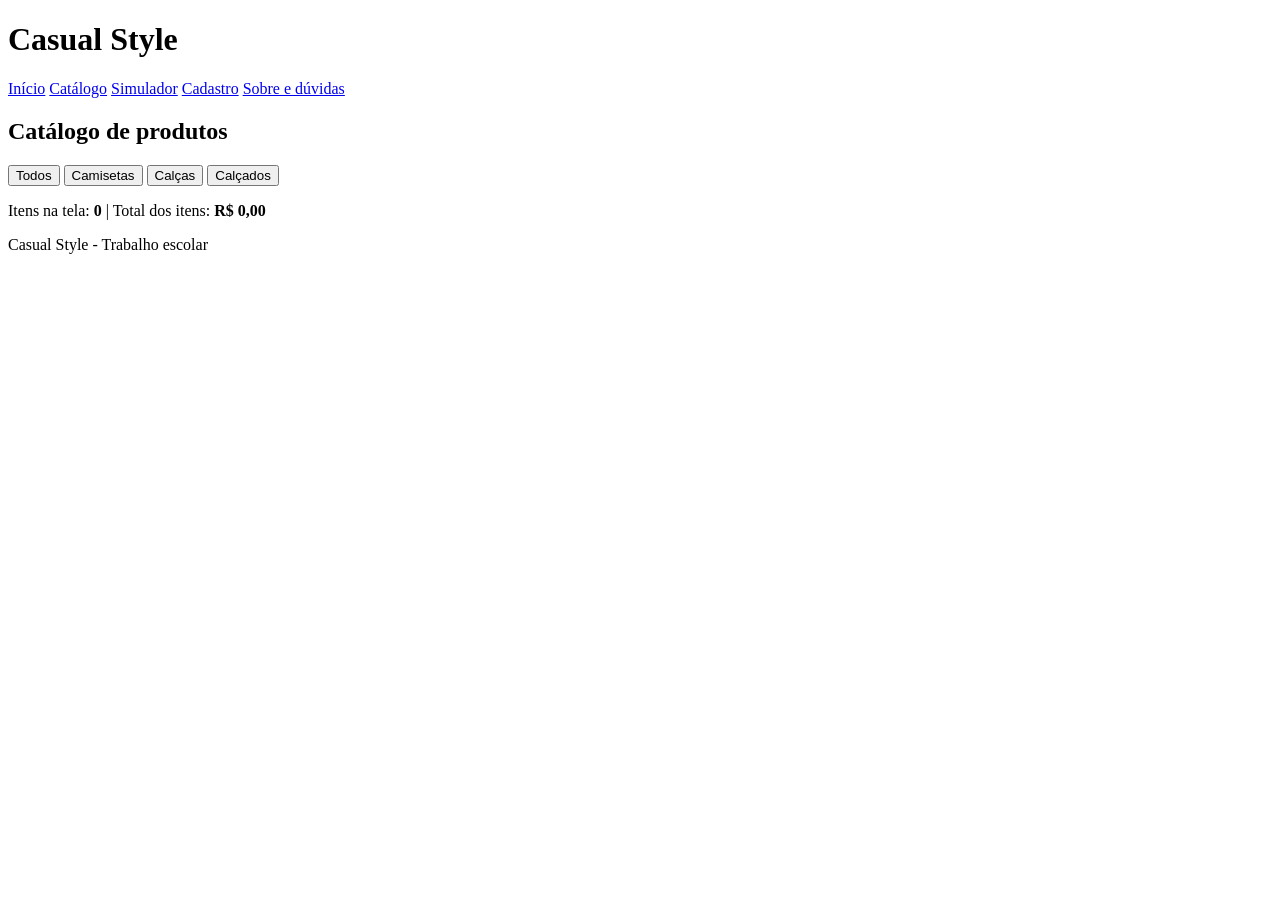
==== catalogo.html @ fe959321 "Criei o catálogo" ====
<!DOCTYPE html>
<html lang="pt-br">
<head>
  <meta charset="UTF-8">
  <meta name="viewport" content="width=device-width, initial-scale=1.0">
  <title>Casual Style - Catálogo</title>
  <link rel="stylesheet" href="style.css">
</head>
<body>
  <header>
    <h1>Casual Style</h1>
    <nav>
      <a href="index.html">Início</a>
      <a href="catalogo.html">Catálogo</a>
      <a href="simulador.html">Simulador</a>
      <a href="cadastro.html">Cadastro</a>
      <a href="sobre.html">Sobre e dúvidas</a>
    </nav>
  </header>

  <main>
    <h2>Catálogo de produtos</h2>

    <section class="filtros">
      <button class="filtro" data-categoria="todos">Todos</button>
      <button class="filtro" data-categoria="camisetas">Camisetas</button>
      <button class="filtro" data-categoria="calças">Calças</button>
      <button class="filtro" data-categoria="calçados">Calçados</button>
    </section>

    <p class="resumo">
      Itens na tela: <strong id="contador">0</strong> |
      Total dos itens: <strong id="total">R$ 0,00</strong>
    </p>

    <section id="lista-produtos" class="lista"></section>
  </main>

  <footer>
    <p>Casual Style - Trabalho escolar</p>
  </footer>

  <script src="script.js"></script>
</body>
</html>
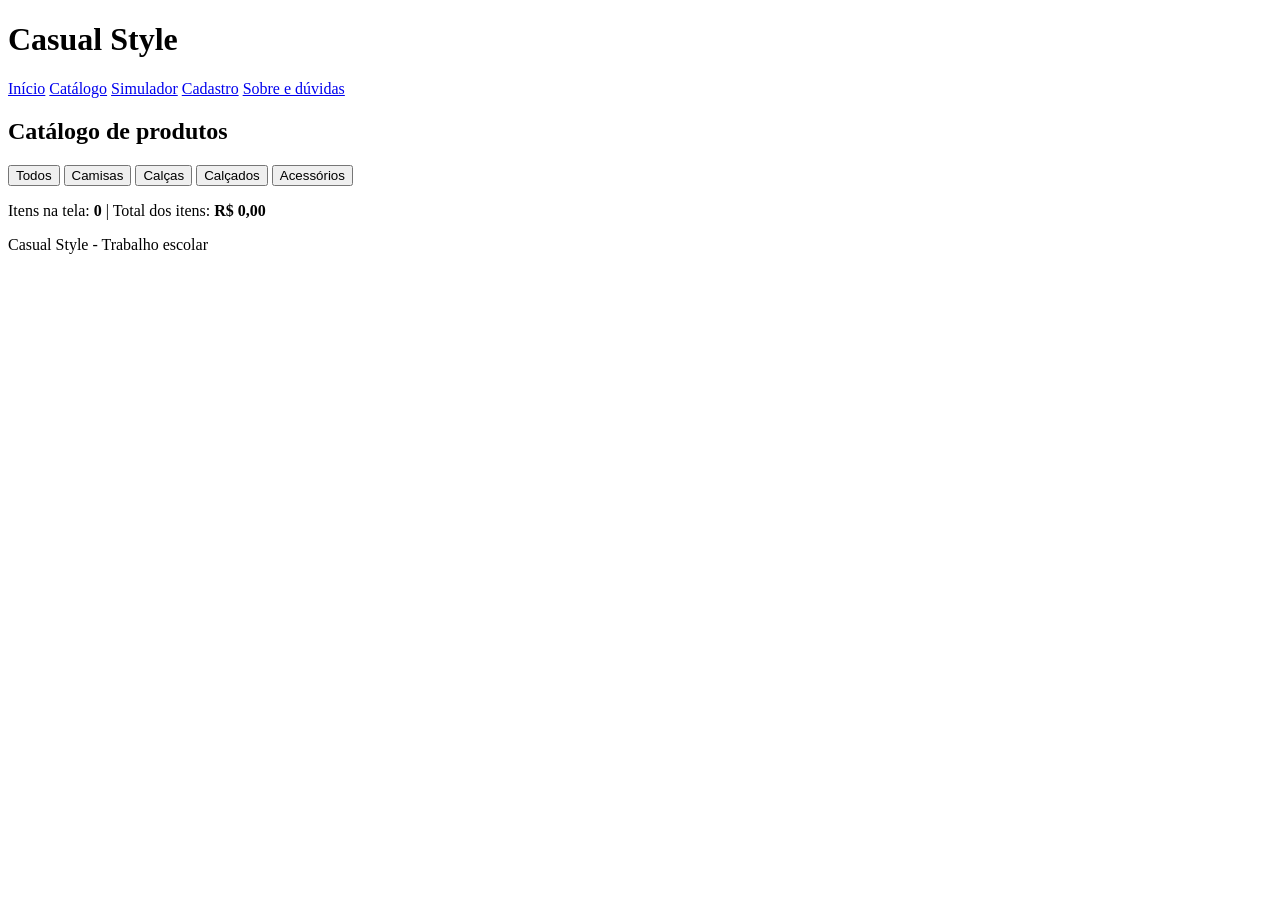
==== commit 7f00310b: "Adicionei o sobre e mudei alguns codigos do catalogo e index com base nas roupas" ====
--- a/catalogo.html
+++ b/catalogo.html
@@ -23,9 +23,10 @@
 
     <section class="filtros">
       <button class="filtro" data-categoria="todos">Todos</button>
-      <button class="filtro" data-categoria="camisetas">Camisetas</button>
+      <button class="filtro" data-categoria="camisas">Camisas</button>
       <button class="filtro" data-categoria="calças">Calças</button>
       <button class="filtro" data-categoria="calçados">Calçados</button>
+      <button class="filtro" data-categoria="acessórios">Acessórios</button>
     </section>
 
     <p class="resumo">
